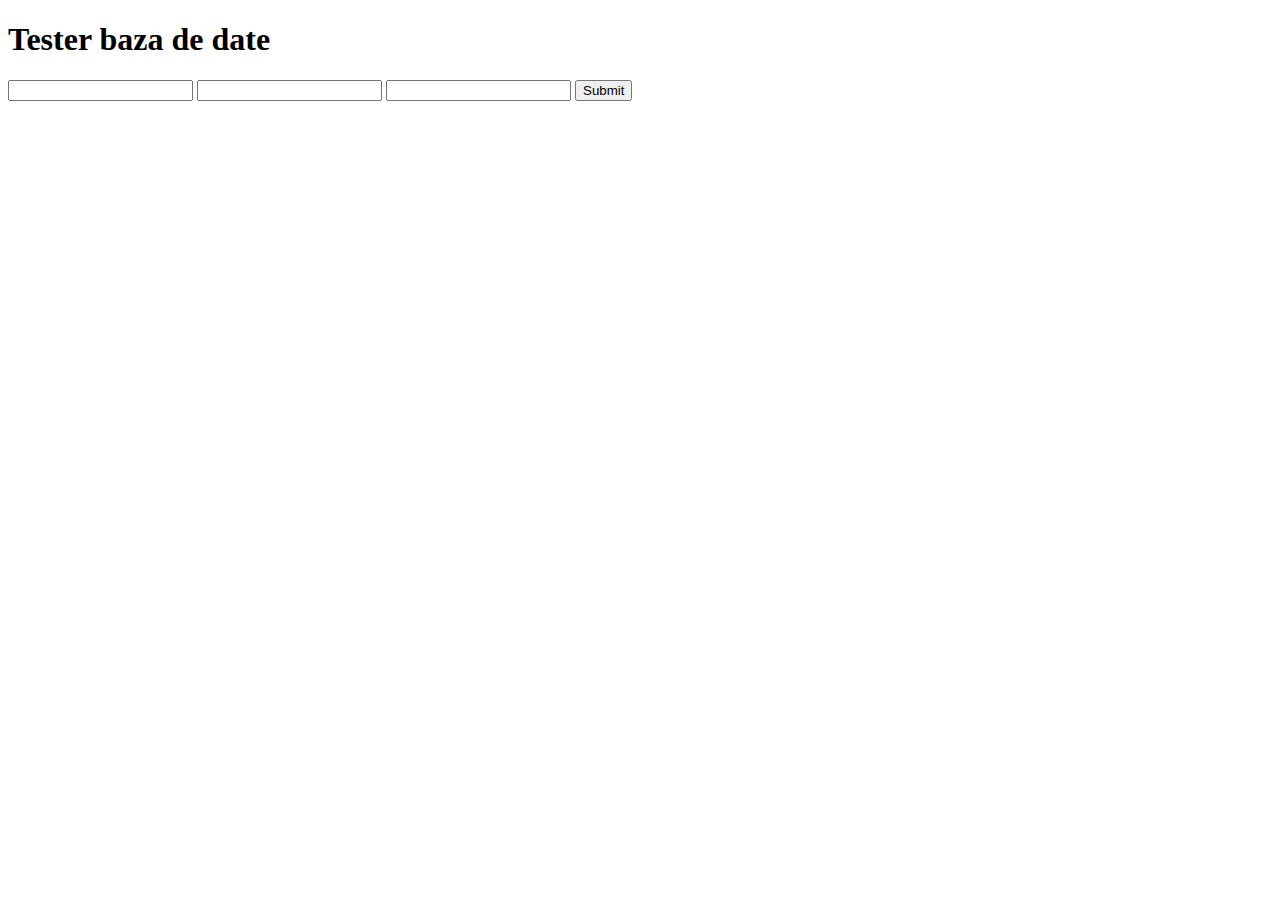
==== Web Side/baza_date.html @ a5d5d48c "db_work" ====
<!DOCTYPE html>
<htm>

    <head>
        <title>Tester</title>
    </head>

    <body>
        <h1>Tester baza de date</h1>
        <form>
            <input type="text" name="nume_restaurant" />
            <input type="number" name="live_count" />
            <input type="number" name="rating" />
            <input type="submit" />
        </form>
    </body>
</htm>
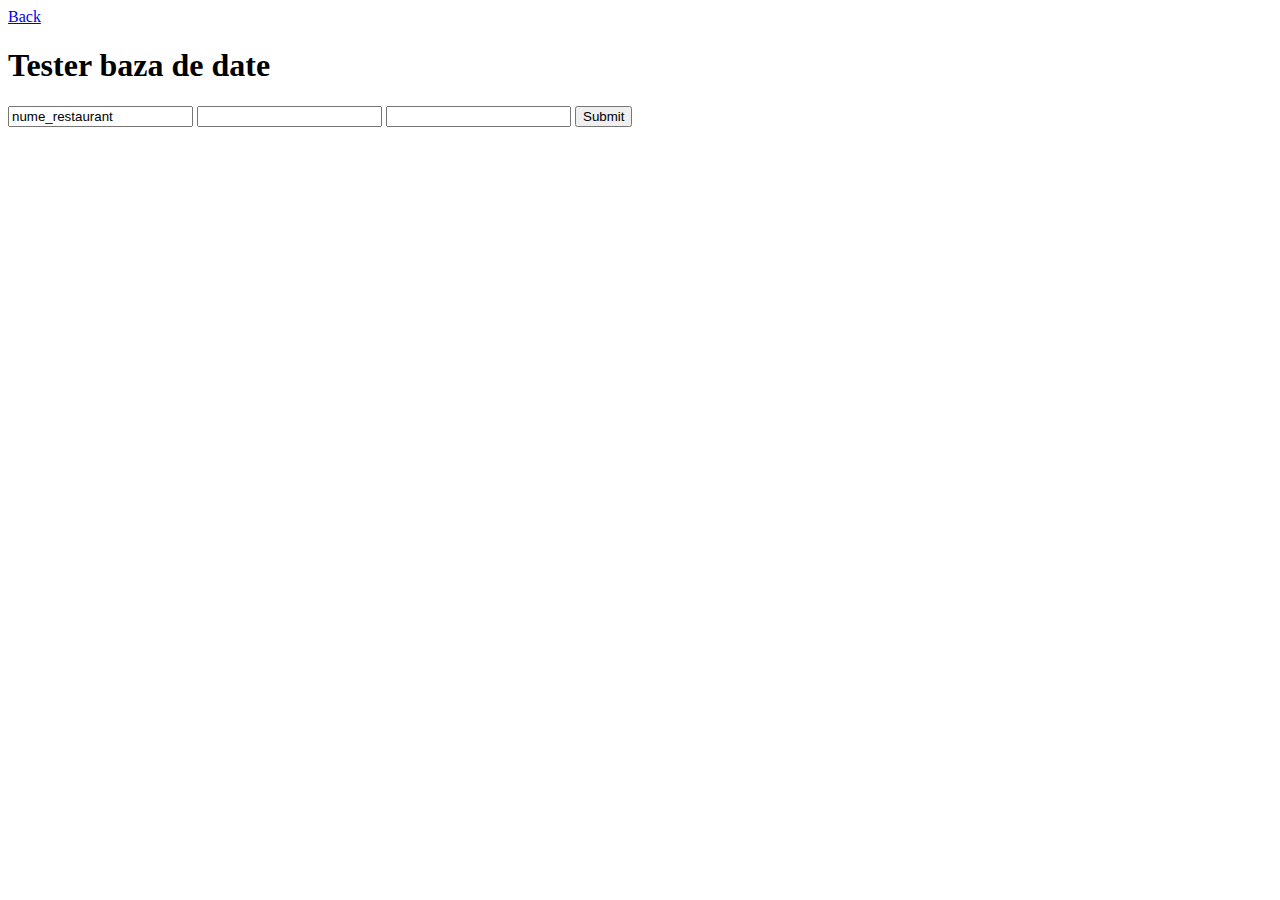
==== commit 1dd740f5: "php connection to mysql not working" ====
--- a/Web Side/baza_date.html
+++ b/Web Side/baza_date.html
@@ -6,11 +6,12 @@
     </head>
 
     <body>
+        <a href="index.html">Back</a>
         <h1>Tester baza de date</h1>
-        <form>
-            <input type="text" name="nume_restaurant" />
-            <input type="number" name="live_count" />
-            <input type="number" name="rating" />
+        <form name="form" action="baza_date.php" method="POST">
+            <input type="text" name="nume_restaurant" value="nume_restaurant" />
+            <input type="number" name="live_count" value="live_count" />
+            <input type="number" name="rating" value="rating" />
             <input type="submit" />
         </form>
     </body>
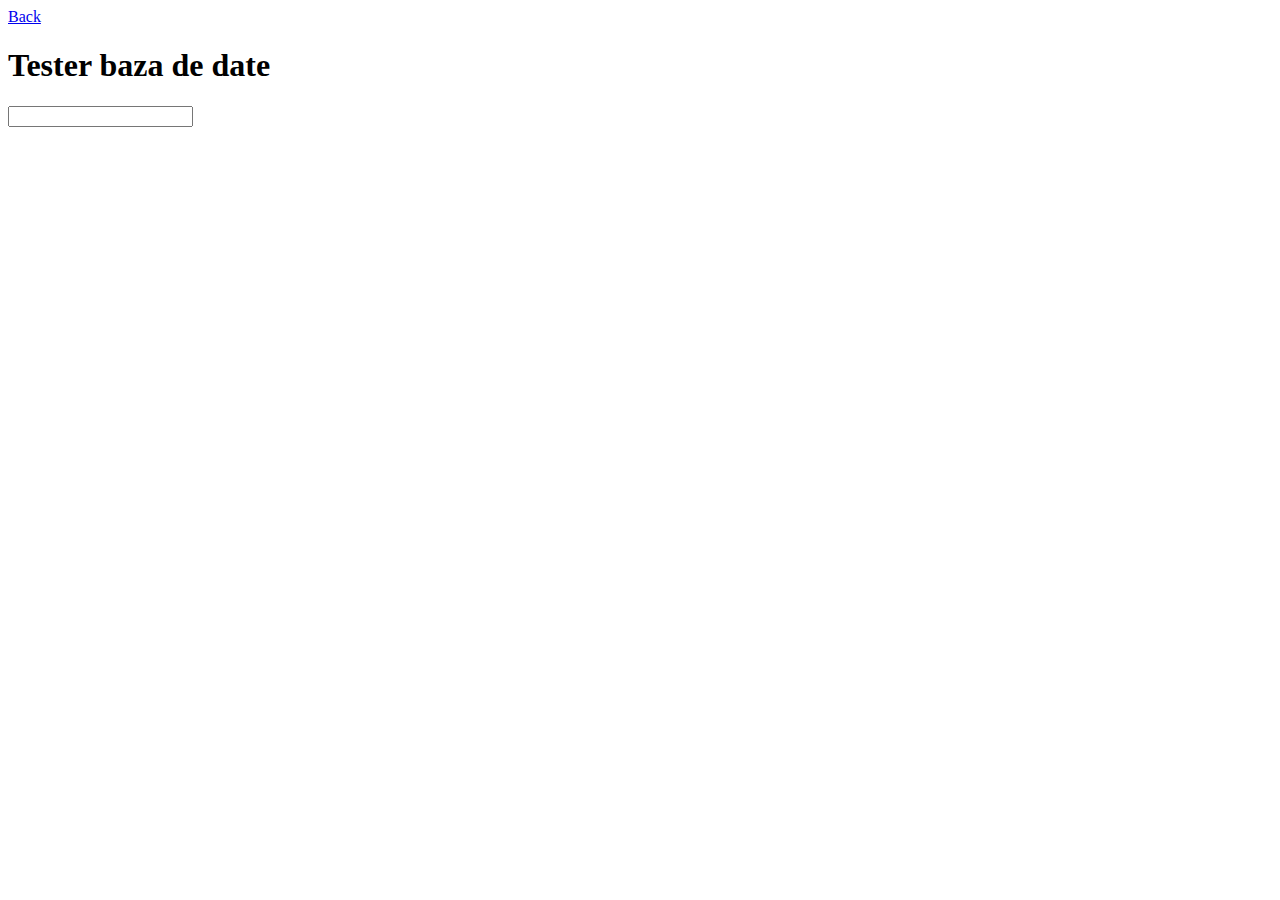
==== commit 581b6f6a: "Update baza_date.html" ====
--- a/Web Side/baza_date.html
+++ b/Web Side/baza_date.html
@@ -3,16 +3,32 @@
 
     <head>
         <title>Tester</title>
+
+        <script>
+            function showRestaurant(str) {
+                if (str == "") {
+                    document.getElementById("form").innerHTML = "";
+                    return;
+                } else {
+                    var xmlhtpp = new XMLHttpRequest();
+                    xmlhttp.onreadysetstatechange = function() {
+                        if (this.readyState == 4 && this.status == 200) {
+                            document.getElementById('form').innerHTML = this.responseText;
+                        };
+                        xmlhttp.open("GET", "192.168.0.109/Me/Crowded/Server%20Side/add.php?q=" + str, true);
+                        xmlhttp.send();
+                    }
+                }
+            }
+        </script>
+
     </head>
 
     <body>
         <a href="index.html">Back</a>
         <h1>Tester baza de date</h1>
-        <form name="form" action="baza_date.php" method="POST">
-            <input type="text" name="nume_restaurant" value="nume_restaurant" />
-            <input type="number" name="live_count" value="live_count" />
-            <input type="number" name="rating" value="rating" />
-            <input type="submit" />
+        <form name="form" onchange="showRestaurant(this.value)">
+            <input type="text" name="nume_restaurant" value="" />
         </form>
     </body>
 </htm>